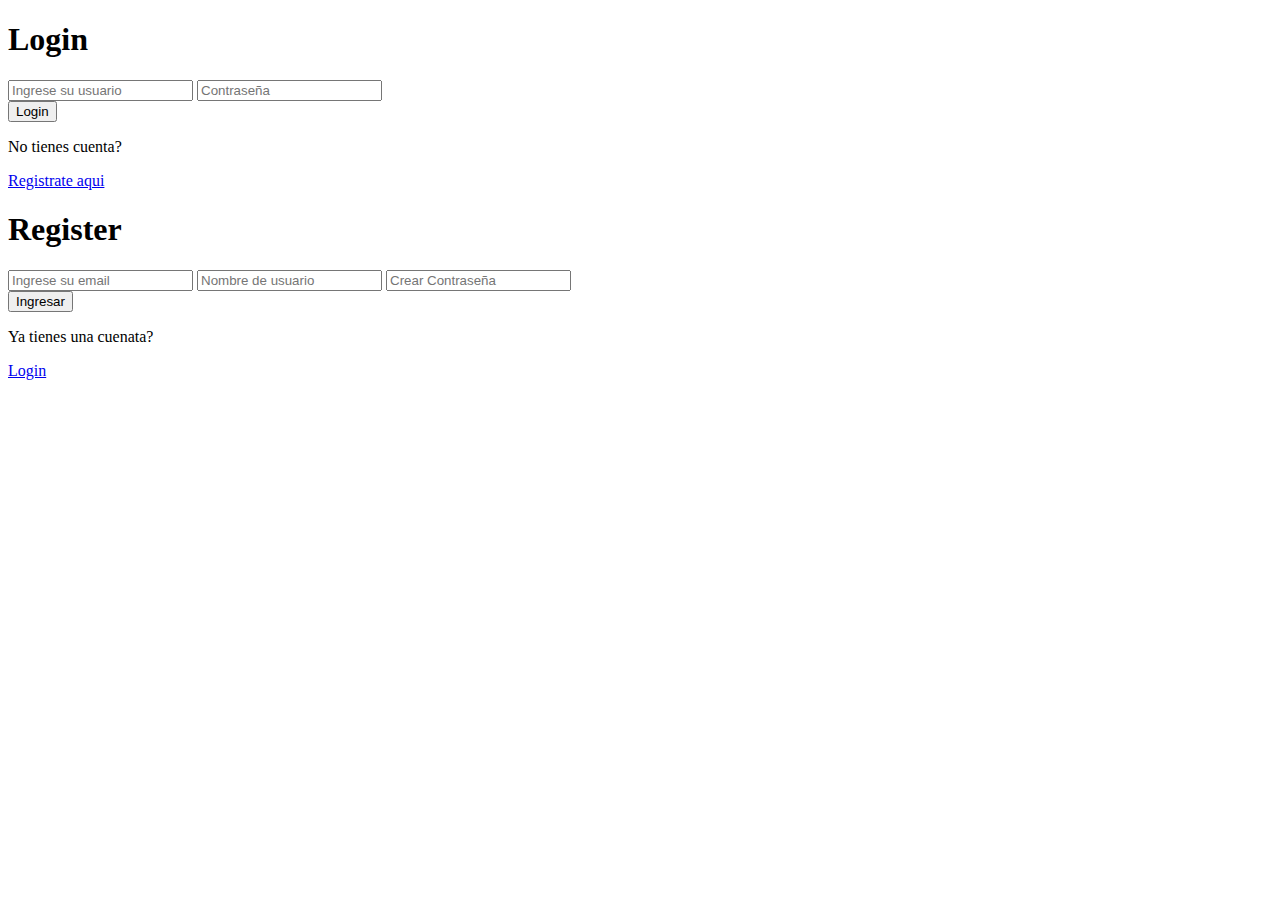
==== login.html @ 7b203a98 "login y register estructura, con el css y su js" ====
<!DOCTYPE html>
<html lang="en">

<head>
    <meta charset="UTF-8">
    <meta name="viewport" content="width=device-width, initial-scale=1.0">
    <title>Document</title>
    <link rel="stylesheet" href="css/login.css">
</head>

<body>
    <div>
        <form id="login1">
            <h1>Login</h1>
            <div>
                <input id="user" type="text" placeholder="Ingrese su usuario" required>
                <input id="password" type="password" placeholder="Contraseña" required>
            </div>
            <div>
                <input type="button" value="Login">
            </div>
            <p>No tienes cuenta?</p><a href="http://">Registrate aqui</a>
        </form>
    </div>
    <div>
        <form id="register1">
            <h1>Register</h1>
            <div>
                <input type="email" name="" id="email" placeholder="Ingrese su email" required>
                <input type="text" name="" id="user-register" placeholder="Nombre de usuario" required>
                <input type="password" name="" id="password-register" placeholder="Crear Contraseña" required>
            </div>
            <div>
                <input type="button" value="Ingresar">
            </div>
            <p>Ya tienes una cuenata?</p><a href="http://">Login</a>
        </form>
    </div>
    <script src="js/login.js"></script>
</body>

</html>
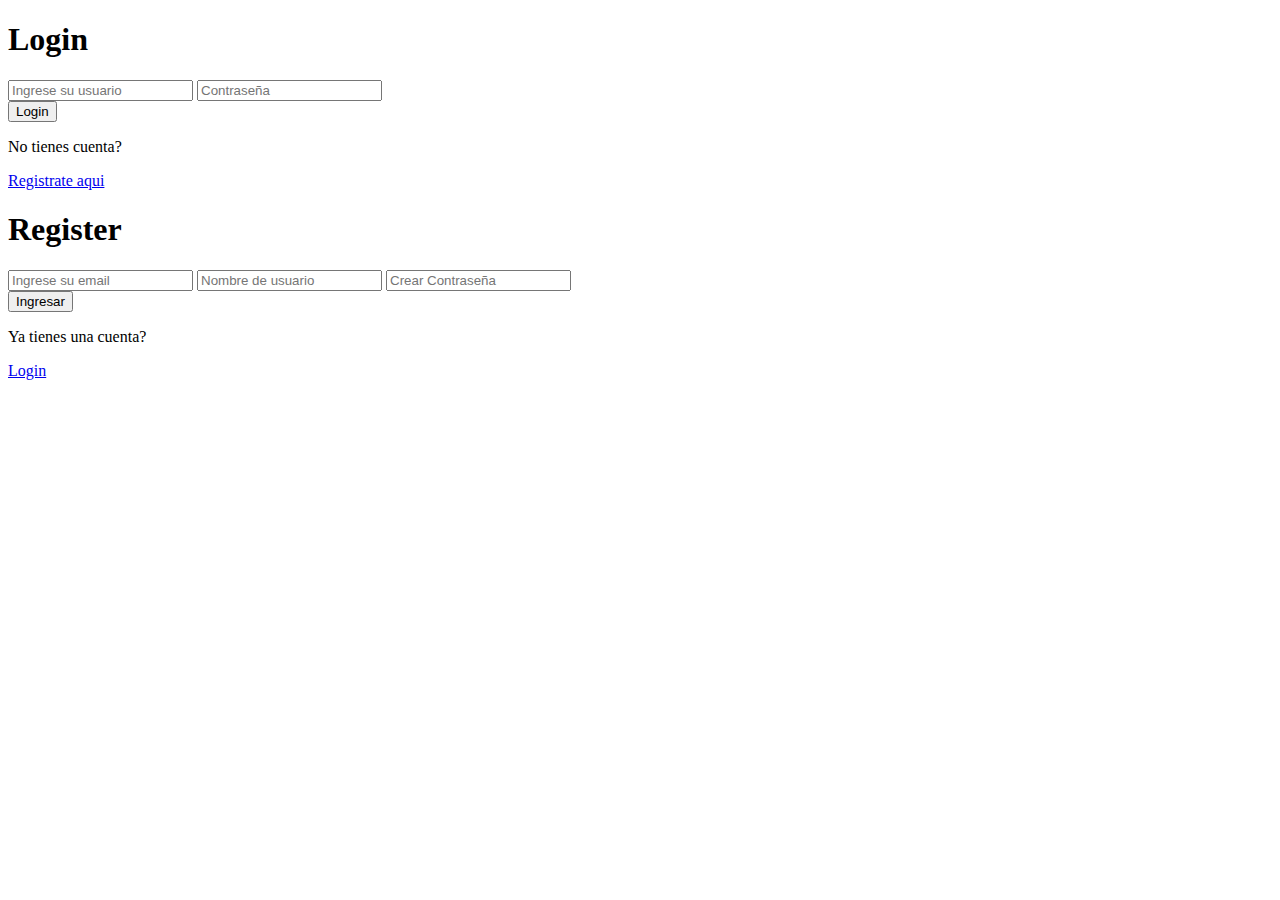
==== commit 93ca55b3: "parte funcional de register con localstorage" ====
--- a/login.html
+++ b/login.html
@@ -26,14 +26,14 @@
         <form id="register1">
             <h1>Register</h1>
             <div>
-                <input type="email" name="" id="email" placeholder="Ingrese su email" required>
+                <input type="email" name="" id="correo" placeholder="Ingrese su email" required>
                 <input type="text" name="" id="user-register" placeholder="Nombre de usuario" required>
                 <input type="password" name="" id="password-register" placeholder="Crear Contraseña" required>
             </div>
             <div>
-                <input type="button" value="Ingresar">
+                <input id="ingresar" type="button" value="Ingresar">
             </div>
-            <p>Ya tienes una cuenata?</p><a href="http://">Login</a>
+            <p>Ya tienes una cuenta?</p><a href="http://">Login</a>
         </form>
     </div>
     <script src="js/login.js"></script>
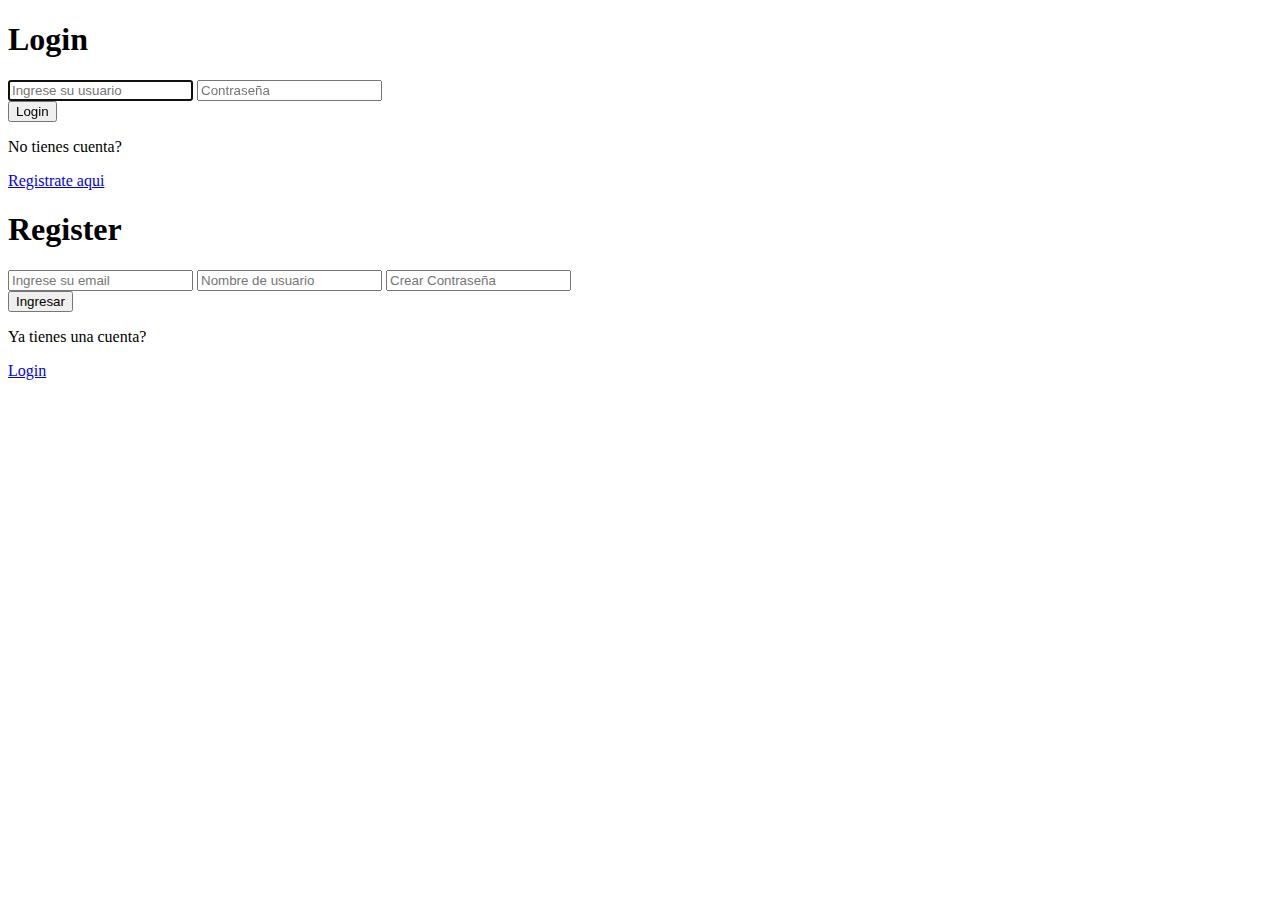
==== commit 0f5084fd: "la parte funcional de el login recibiendo los datos de localstorage" ====
--- a/login.html
+++ b/login.html
@@ -10,14 +10,14 @@
 
 <body>
     <div>
-        <form id="login1">
+        <form aria-required="false" >
             <h1>Login</h1>
             <div>
-                <input id="user" type="text" placeholder="Ingrese su usuario" required>
-                <input id="password" type="password" placeholder="Contraseña" required>
+                <input id="user" type="email" placeholder="Ingrese su usuario" required autofocus>
+                <input id="password" type="password" placeholder="Contraseña" required autofocus>
             </div>
             <div>
-                <input type="button" value="Login">
+                <input id="login1" type="button" value="Login">
             </div>
             <p>No tienes cuenta?</p><a href="http://">Registrate aqui</a>
         </form>
@@ -26,9 +26,9 @@
         <form id="register1">
             <h1>Register</h1>
             <div>
-                <input type="email" name="" id="correo" placeholder="Ingrese su email" required>
-                <input type="text" name="" id="user-register" placeholder="Nombre de usuario" required>
-                <input type="password" name="" id="password-register" placeholder="Crear Contraseña" required>
+                <input type="email" name="" id="correo" placeholder="Ingrese su email" required autofocus>
+                <input type="text" name="" id="user-register" placeholder="Nombre de usuario" required autofocus>
+                <input type="password" name="" id="password-register" placeholder="Crear Contraseña" required autofocus>
             </div>
             <div>
                 <input id="ingresar" type="button" value="Ingresar">
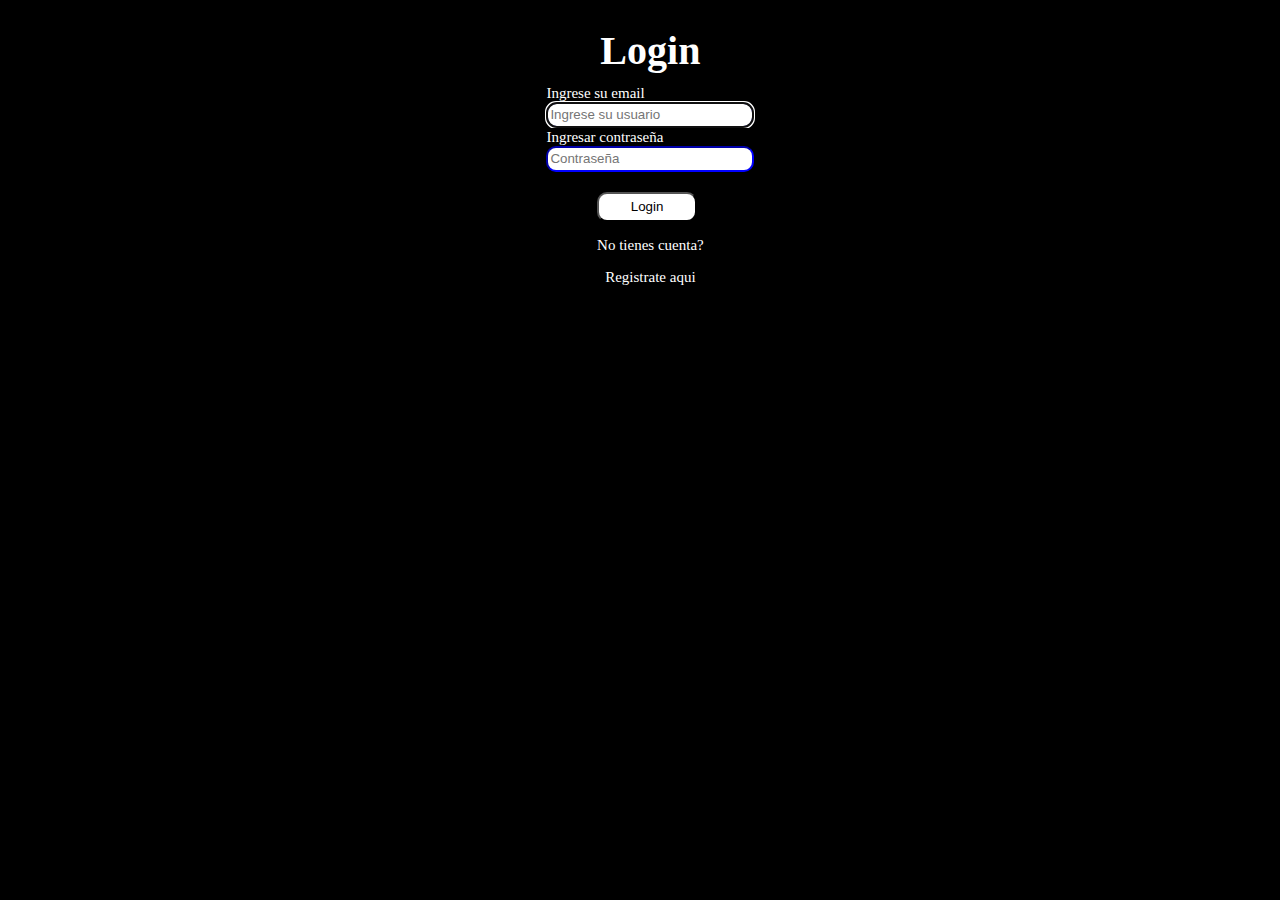
==== commit dc5d4cf9: "Termine la parte js de de login y register" ====
--- a/login.html
+++ b/login.html
@@ -9,33 +9,57 @@
 </head>
 
 <body>
-    <div>
-        <form aria-required="false" >
-            <h1>Login</h1>
-            <div>
-                <input id="user" type="email" placeholder="Ingrese su usuario" required autofocus>
-                <input id="password" type="password" placeholder="Contraseña" required autofocus>
-            </div>
-            <div>
-                <input id="login1" type="button" value="Login">
-            </div>
-            <p>No tienes cuenta?</p><a href="http://">Registrate aqui</a>
-        </form>
+    <div class="container">
+        <div id="ocultar1">
+            <form aria-required="false">
+                <h1  class="login-register">Login</h1>
+                <div class="objetos-login">
+                    <div>
+                        <label class="letras" for="">Ingrese su email</label><br>
+                        <input class="inputxt" id="user" type="email" placeholder="Ingrese su usuario" required autofocus>
+                    </div>
+                    <div>
+                        <label class="letras" for="">Ingresar contraseña</label><br>
+                        <input class="inputxt" id="password" type="password" placeholder="Contraseña" required autofocus>
+                    </div>
+                    <div>
+                        <input class="btn-login" id="login1" type="button" value="Login">
+                        <p class="letras">No tienes cuenta?</p>
+                        <p class="letras" id="link-register">Registrate aqui</p>
+                    </div>
+
+                </div>
+            </form>
+        </div>
+
+        <div id="ocultar2">
+            <form id="register1">
+                <h1 class="login-register">Register</h1>
+                <div>
+                    <div>
+                        <label for="">Ingrese su correo</label><br>
+                        <input type="email" name="" id="correo" placeholder="Ingrese su email" required>
+                    </div>
+                    <div>
+                        <label for="">Ingrese su nombre de usuario</label><br>
+                        <input type="text" name="" id="user-register" placeholder="Nombre de usuario" required>
+                    </div>
+                    <div>
+                        <label for="">Cree su contraseña</label><br>
+                        <input type="password" name="" id="password-register" placeholder="Crear Contraseña" required>
+                    </div>
+
+
+                </div>
+                <div>
+                    <input id="ingresar" type="button" value="Ingresar">
+                </div>
+                <p>Ya tienes una cuenta?</p>
+                <p id="link-singup">Sing Up</p>
+            </form>
+        </div>
     </div>
-    <div>
-        <form id="register1">
-            <h1>Register</h1>
-            <div>
-                <input type="email" name="" id="correo" placeholder="Ingrese su email" required autofocus>
-                <input type="text" name="" id="user-register" placeholder="Nombre de usuario" required autofocus>
-                <input type="password" name="" id="password-register" placeholder="Crear Contraseña" required autofocus>
-            </div>
-            <div>
-                <input id="ingresar" type="button" value="Ingresar">
-            </div>
-            <p>Ya tienes una cuenta?</p><a href="http://">Login</a>
-        </form>
-    </div>
+
     <script src="js/login.js"></script>
 </body>
 
--- a/css/login.css
+++ b/css/login.css
@@ -0,0 +1,55 @@
+*{
+    background-color: black;
+}
+#ocultar1{
+    display: block;
+    height: auto;
+    width: 400px;
+}
+.login-register{
+    text-align: center;
+    font-size: 40px;
+    font-family: Arial, Helvetica, sans-serif;
+    color: white;
+    font-family: cursive;
+    margin-bottom: 10px;
+}
+#ocultar2{
+    display: none;
+    height: auto;
+    width: 400px;
+}
+.container{
+    margin-left: 35%;
+    height: auto;
+    width: 500px;
+}
+.objetos-login{
+    display: flex;
+    flex-direction: column;
+    align-items: center;
+}
+.inputxt{ 
+    height: 20px;
+    width: 200px;
+    border-radius: 10px ;
+    border-color: blue;
+    color: rgb(0, 0, 0);
+    background-color: white;
+}
+.letras{
+    color: white;
+    font-family: cursive;
+    font-size: 15px;
+    margin-bottom: 10px;
+    text-align: center;
+    
+}
+.btn-login{
+    margin-top: 20px;
+    height: 30px;
+    width: 100px;
+    border-radius: 10px;
+    color: black    ;
+    background-color: white;
+}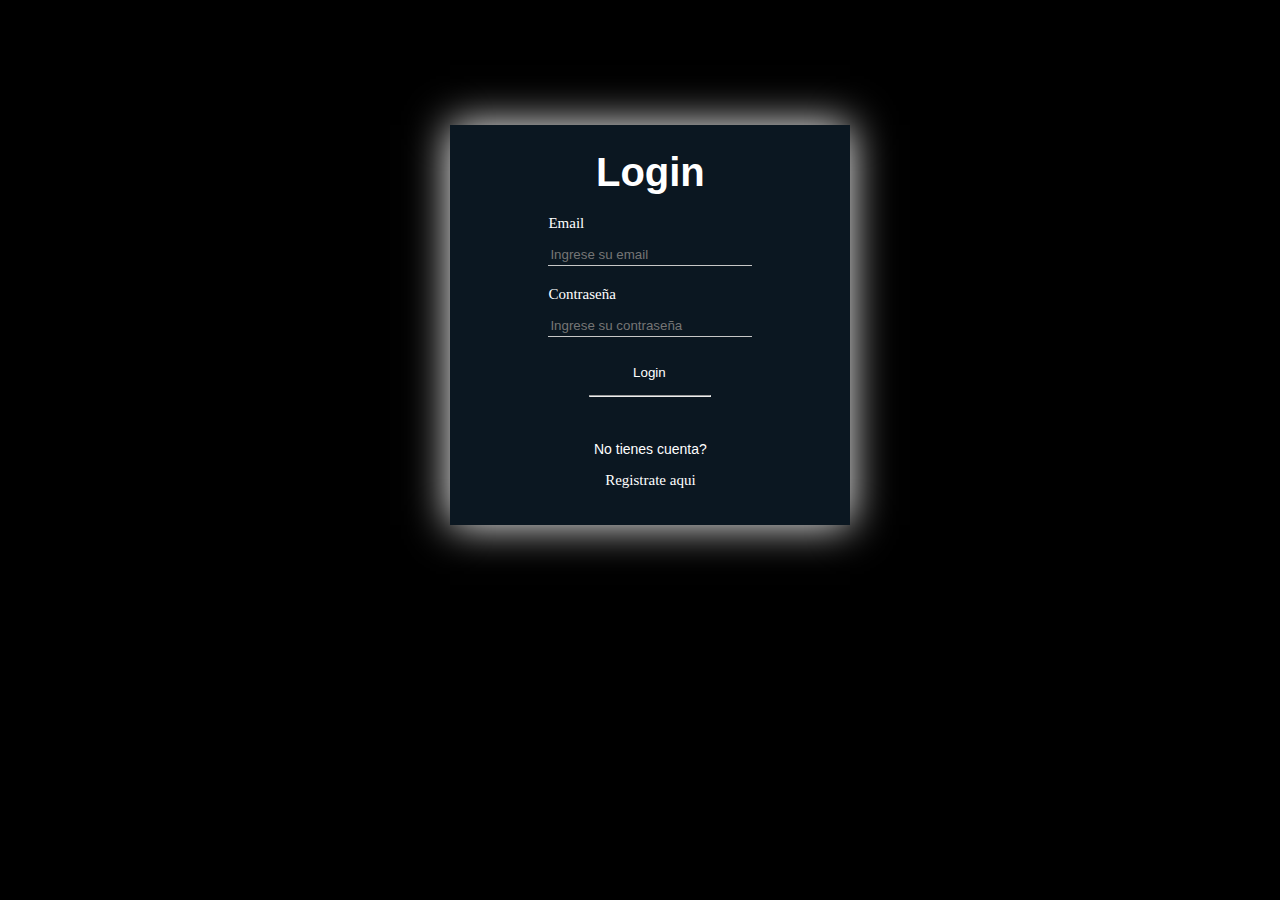
==== commit c90446c0: "Termine los estilos de el login con css" ====
--- a/login.html
+++ b/login.html
@@ -8,24 +8,26 @@
     <link rel="stylesheet" href="css/login.css">
 </head>
 
-<body>
+<body class="body">
     <div class="container">
         <div id="ocultar1">
             <form aria-required="false">
-                <h1  class="login-register">Login</h1>
+                <h1 class="login">Login</h1>
                 <div class="objetos-login">
-                    <div>
-                        <label class="letras" for="">Ingrese su email</label><br>
-                        <input class="inputxt" id="user" type="email" placeholder="Ingrese su usuario" required autofocus>
+                    <div class="login-div1">
+                        <label class="letrasInput-Login" for="">Email</label><br>
+                        <input class="inputxt" id="user" type="email" placeholder="Ingrese su email" required autofocus>
                     </div>
-                    <div>
-                        <label class="letras" for="">Ingresar contraseña</label><br>
-                        <input class="inputxt" id="password" type="password" placeholder="Contraseña" required autofocus>
+                    <div class="login-div2">
+                        <label class="letrasInput-Login" for="">Contraseña</label><br>
+                        <input class="inputxt" id="password" type="password" placeholder="Ingrese su contraseña"
+                            required autofocus>
                     </div>
                     <div>
                         <input class="btn-login" id="login1" type="button" value="Login">
-                        <p class="letras">No tienes cuenta?</p>
-                        <p class="letras" id="link-register">Registrate aqui</p>
+                        <hr>
+                        <p class="letras-text-final">No tienes cuenta?</p>
+                        <p class="letras-link" id="link-register">Registrate aqui</p>
                     </div>
 
                 </div>
@@ -34,28 +36,27 @@
 
         <div id="ocultar2">
             <form id="register1">
-                <h1 class="login-register">Register</h1>
-                <div>
-                    <div>
-                        <label for="">Ingrese su correo</label><br>
-                        <input type="email" name="" id="correo" placeholder="Ingrese su email" required>
+                <h1 class="register">Register</h1>
+                <div class="objetos-register">
+                    <div class="register-div1">
+                        <label class="letrasInput-Register" for="">Email</label><br>
+                        <input class="inputxt" type="email" name="" id="correo" placeholder="Ingrese su email" required>
                     </div>
-                    <div>
-                        <label for="">Ingrese su nombre de usuario</label><br>
-                        <input type="text" name="" id="user-register" placeholder="Nombre de usuario" required>
+                    <div class="register-div2">
+                        <label class="letrasInput-Register" for="">User name</label><br>
+                        <input class="inputxt" type="text" name="" id="user-register" placeholder="Nombre de usuario"
+                            required>
                     </div>
-                    <div>
-                        <label for="">Cree su contraseña</label><br>
-                        <input type="password" name="" id="password-register" placeholder="Crear Contraseña" required>
+                    <div class="register-div3">
+                        <label class="letrasInput-Register" for="">Password</label><br>
+                        <input class="inputxt" type="password" name="" id="password-register"
+                            placeholder="Crear Contraseña" required>
                     </div>
-
-
+                    <input class="btn-register" id="ingresar" type="button" value="Ingresar">
+                    <hr>
+                    <p class="letras-text-final">Ya tienes una cuenta?</p>
+                    <p class="letras-link2" id="link-singup">Login</p>
                 </div>
-                <div>
-                    <input id="ingresar" type="button" value="Ingresar">
-                </div>
-                <p>Ya tienes una cuenta?</p>
-                <p id="link-singup">Sing Up</p>
             </form>
         </div>
     </div>
--- a/css/login.css
+++ b/css/login.css
@@ -1,55 +1,189 @@
-*{
-    background-color: black;
+.body {
+    background: rgb(0, 0, 0);
+
 }
-#ocultar1{
+
+#ocultar1 {
     display: block;
-    height: auto;
+    height: 400px;
     width: 400px;
+    background-color: #0b1721;
+    margin-top: 25%;
+    box-shadow: 0 0 40px white;
 }
-.login-register{
+
+.login {
     text-align: center;
     font-size: 40px;
     font-family: Arial, Helvetica, sans-serif;
     color: white;
-    font-family: cursive;
+    font-family: Arial, Helvetica, sans-serif;
     margin-bottom: 10px;
+    padding-top: 25px;
 }
-#ocultar2{
+
+.register {
+    text-align: center;
+    font-size: 40px;
+    font-family: Arial, Helvetica, sans-serif;
+    color: white;
+    font-family: Arial, Helvetica, sans-serif;
+    margin-bottom: 10px;
+    padding-top: 25px;
+}
+
+#ocultar2 {
     display: none;
-    height: auto;
+    height: 500px;
     width: 400px;
+    background-color: #0b1721;
+    box-shadow: 0 0 40px white;
+    margin-top: 20%;
 }
-.container{
+
+.container {
     margin-left: 35%;
     height: auto;
     width: 500px;
 }
-.objetos-login{
+
+.objetos-login {
     display: flex;
     flex-direction: column;
     align-items: center;
 }
-.inputxt{ 
+
+.objetos-register {
+    display: flex;
+    flex-direction: column;
+    align-items: center;
+}
+
+.inputxt {
     height: 20px;
     width: 200px;
-    border-radius: 10px ;
-    border-color: blue;
-    color: rgb(0, 0, 0);
-    background-color: white;
+    border: none;
+    border-bottom: solid 1px #c7c7c7;
+    background-color: transparent;
+    color: rgb(255, 255, 255);
+    outline: 0px;
 }
-.letras{
+
+.letras {
+    color: white;
+    font-family: Arial, Helvetica, sans-serif;
+    font-size: 15px;
+    margin-bottom: 10px;
+    text-align: center;
+    padding-top: 40px;
+}
+
+.letras-text-final {
+    color: white;
+    font-family: Arial, Helvetica, sans-serif;
+    font-size: 14px;
+    margin-bottom: 10px;
+    text-align: center;
+    padding-top: 30px;
+}
+
+.letrasInput-Login {
+    position: absolute;
+    margin-top: -10px;
+    color: white;
+    font-size: 15px;
+    text-align: center;
+    margin-left: 0%;
+}
+.letrasInput-Register {
+    position: absolute;
+    margin-top: -10px;
+    color: white;
+    font-size: 15px;
+    text-align: center;
+    margin-left: 0%;
+}
+
+.letras-link {
     color: white;
     font-family: cursive;
     font-size: 15px;
     margin-bottom: 10px;
     text-align: center;
-    
 }
-.btn-login{
+
+
+.letras-link:hover {
+    cursor: pointer;
+    transition: 0.5s ease;
+    font-size: 16px;
+    color: rgb(255, 255, 255);
+}
+
+.letras-link2 {
+    color: white;
+    font-family: cursive;
+    font-size: 15px;
+    margin-top: 1px;
+    text-align: center;
+}
+
+
+.letras-link2:hover {
+    cursor: pointer;
+    transition: 0.5s ease;
+    font-size: 16px;
+    color: rgb(255, 255, 255);
+}
+
+.btn-login {
     margin-top: 20px;
     height: 30px;
-    width: 100px;
-    border-radius: 10px;
-    color: black    ;
-    background-color: white;
+    width: 120px;
+    border: none;
+    border-radius: 5px;
+    color: rgb(255, 255, 255);
+    background-color: transparent;
+}
+
+.btn-login:hover {
+    transition: 0.5s;
+    box-shadow: 0 0 10px white;
+}
+
+.btn-register {
+    margin-top: 20px;
+    height: 30px;
+    width: 120px;
+    border: none;
+    border-radius: 5px;
+    color: rgb(255, 255, 255);
+    background-color: transparent;
+}
+
+.btn-register:hover {
+    transition: 0.5s;
+    box-shadow: 0 0 10px white;
+}
+
+.login-div2 {
+    margin-top: 30px;
+}
+
+.login-div1 {
+    margin-top: 20px;
+}
+
+.register-div2 {
+    margin-top: 30px;
+}
+
+.register-div1 {
+    margin-top: 20px;
+}
+.register-div3 {
+    margin-top: 30px;
+}
+hr{
+   width: 120px ;
 }